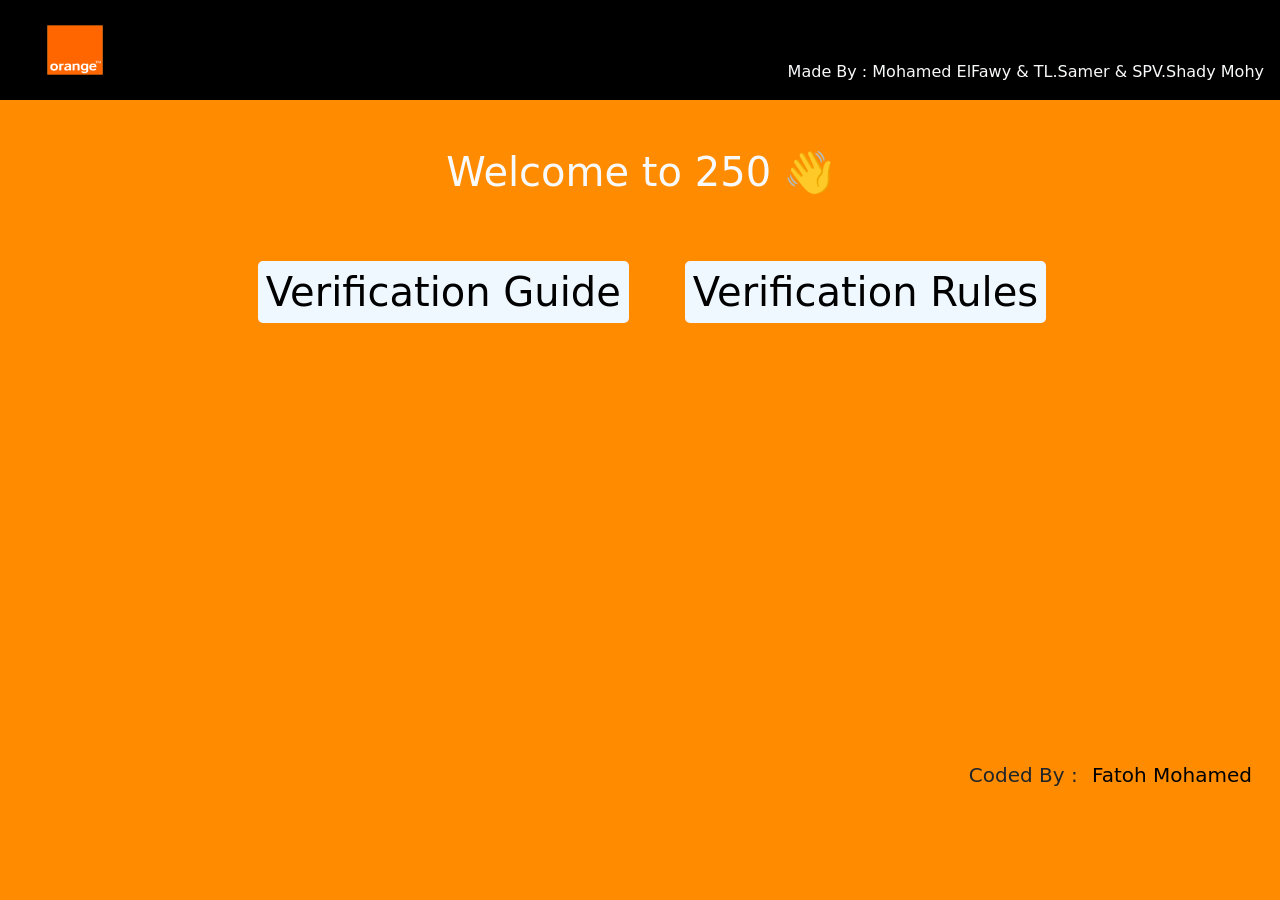
==== index.html @ d0a50daf "Files" ====
<!DOCTYPE html>
<html lang="en">
  <head>
    <meta charset="UTF-8" />
    <meta name="viewport" content="width=device-width,initial-scale=1" />
    <link rel=stylesheet href=css/bootstrap.min.css> <link rel=stylesheet
    href=css/style.css> <link rel="shortcut icon" href="images/Orange Logo.png"
    type=image/x-icon>
    <title>Orange 250</title>
    <style>
      main {
        height: 55vh;
      }
    </style>
  </head>
  <body>
    <header>
      <nav class="bg-black d-flex justify-content-between">
        <picture>
          <img
            width="150px"
            height="100px"
            src="images/Orange Logo.png"
            alt="Logo"
          />
        </picture>
        <p class="text-light d-flex align-items-end pe-3">
          Made By : Mohamed ElFawy & TL.Samer & SPV.Shady Mohy
        </p>
      </nav>
      <h1
        class="d-flex flex-column justify-content-center align-items-center text-light py-5"
      >
        <p class="text-start">Welcome to 250 👋</p>
      </h1>
    </header>
    <main class="d-flex justify-content-center">
      <ul class="display-6 d-flex text-decoration-none">
        <li class="me-5">
          <a href="VerificationGuide.html">Verification Guide</a>
        </li>
        <li><a href="VerificationRules.html">Verification Rules</a></li>
      </ul>
    </main>
    <footer class="container-fluid text-end">
      <p class="h5">
        Coded By :
        <a href="mailto:fatoh.mohaboelfotouh.ext@orange.com">Fatoh Mohamed</a>
      </p>
    </footer>
  </body>
</html>
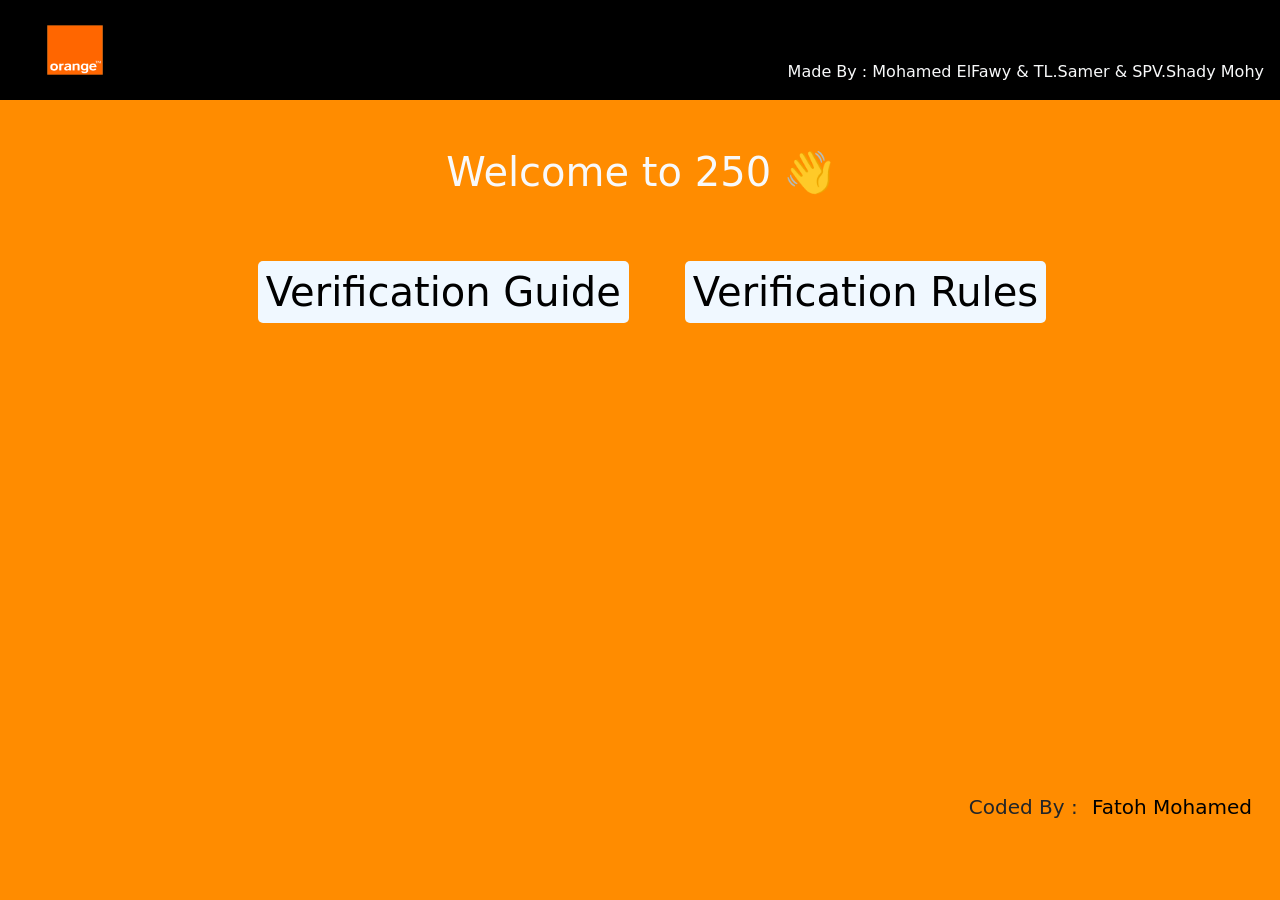
==== commit f0bf4e22: "Fix Bug" ====
--- a/index.html
+++ b/index.html
@@ -8,7 +8,7 @@
     type=image/x-icon>
     <title>Orange 250</title>
     <style>
-      main {
+      footer {
         height: 55vh;
       }
     </style>
@@ -42,7 +42,7 @@
         <li><a href="VerificationRules.html">Verification Rules</a></li>
       </ul>
     </main>
-    <footer class="container-fluid text-end">
+    <footer class="container-fluid d-flex justify-content-end align-items-end">
       <p class="h5">
         Coded By :
         <a href="mailto:fatoh.mohaboelfotouh.ext@orange.com">Fatoh Mohamed</a>
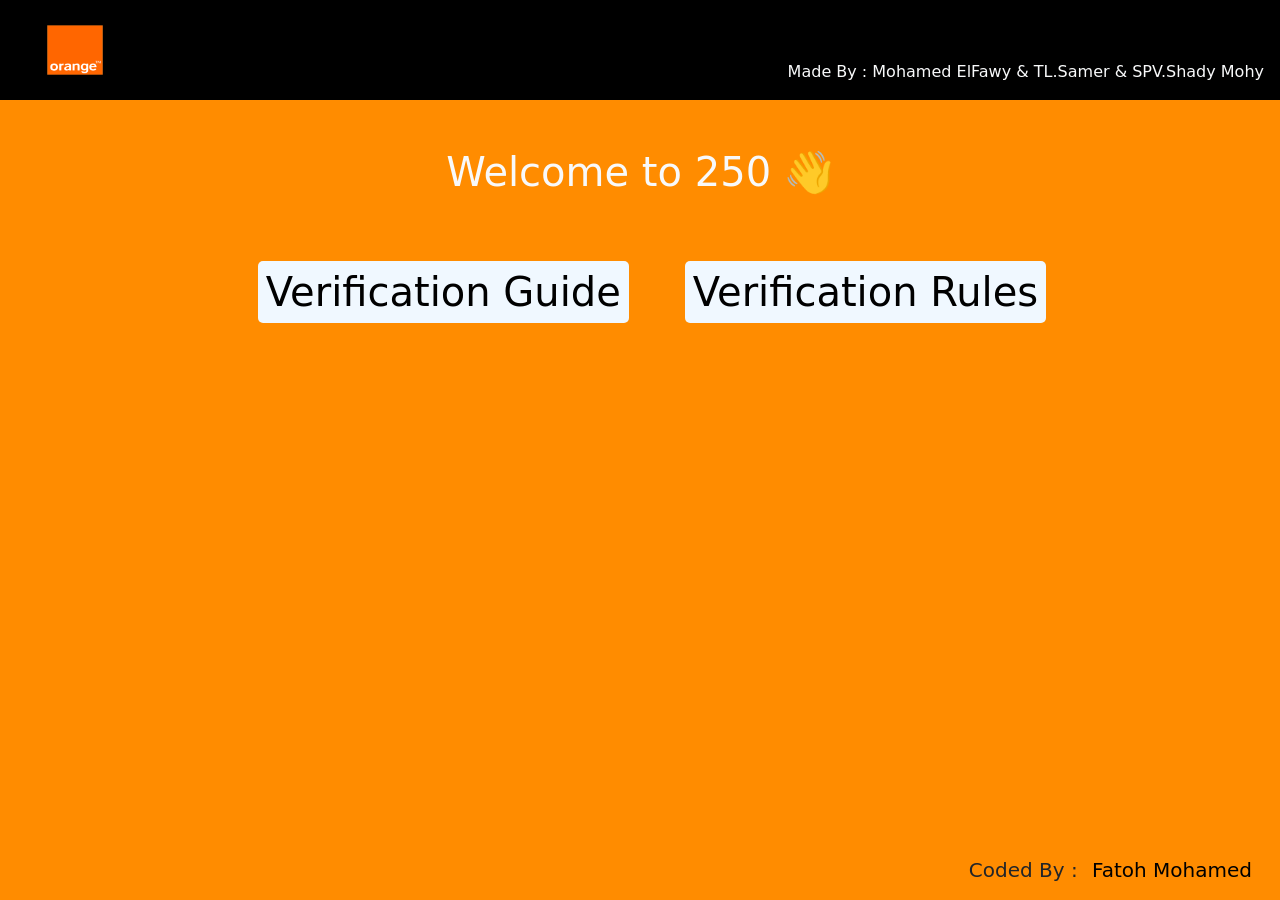
==== commit ce6010be: "Fix Bugs" ====
--- a/index.html
+++ b/index.html
@@ -7,11 +7,6 @@
     href=css/style.css> <link rel="shortcut icon" href="images/Orange Logo.png"
     type=image/x-icon>
     <title>Orange 250</title>
-    <style>
-      footer {
-        height: 55vh;
-      }
-    </style>
   </head>
   <body>
     <header>
@@ -42,7 +37,10 @@
         <li><a href="VerificationRules.html">Verification Rules</a></li>
       </ul>
     </main>
-    <footer class="container-fluid d-flex justify-content-end align-items-end">
+    <footer
+      class="container-fluid d-flex justify-content-end align-items-end position-absolute"
+      style="bottom: 10px"
+    >
       <p class="h5">
         Coded By :
         <a href="mailto:fatoh.mohaboelfotouh.ext@orange.com">Fatoh Mohamed</a>
